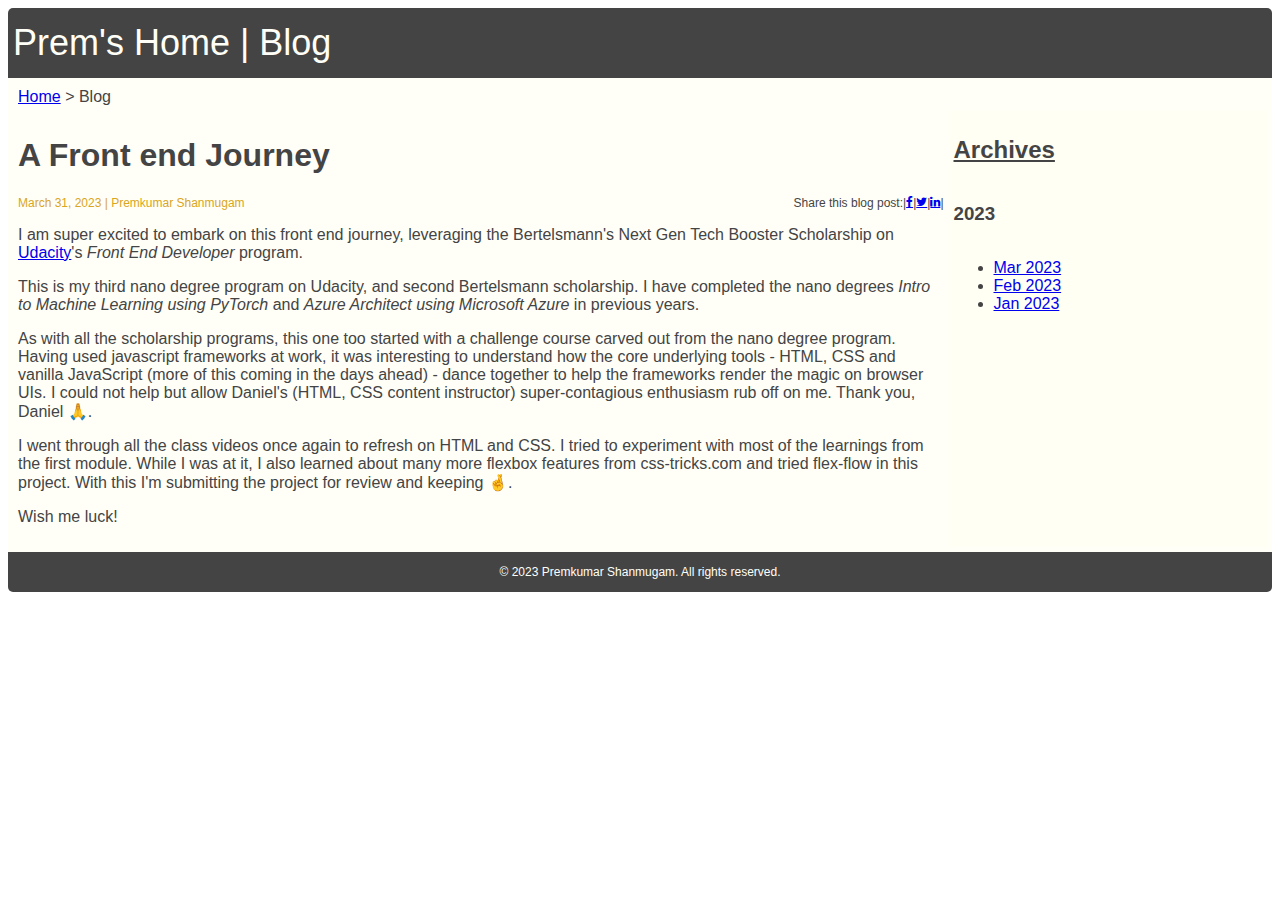
==== posts/blog-post-latest.html @ ab3a6a5c "Add blog post" ====
<!DOCTYPE html>
<html lang="en">
<head>
    <meta charset="utf-8">
    <meta name="description" content="Personal Blog Website">
    <meta name="viewport" content="width=device-width, initial-scale=1.0, maximum-scale=1.0">
    <title>Prem's Home | Blog</title>
    <link rel="stylesheet" href="../css/blog.css">
    <link rel="stylesheet" href="https://cdnjs.cloudflare.com/ajax/libs/font-awesome/4.7.0/css/font-awesome.min.css">
</head>
<body>
    <div class="container">
        <div class="header box">
            Prem's Home | Blog
        </div>
        <div class="main box">
            <div class="breadcrumb box">
                <a href="../index.html">Home</a>&nbsp;> Blog <!-- TODO: Is there a better alternative to &nbsp; ??? -->
            </div>
            <div class="content">
                <div class="post box">
                    <div>
                        <h1>A Front end Journey</h1>
                    </div>
                    <div class="meta">
                        <div class="tag">
                            March 31, 2023 | Premkumar Shanmugam
                        </div>
                        <div class="social">
                            <div>Share this blog post:</div> |
                            <a href="#" class="fa fa-facebook"></a> |
                            <a href="#" class="fa fa-twitter"></a> |
                            <a href="#" class="fa fa-linkedin"></a> |
                        </div>
                    </div>
                    <div>
                        <p>I am super excited to embark on this front end journey, leveraging the Bertelsmann's Next Gen Tech Booster Scholarship on <a href="https://udacity.com">Udacity</a>'s <em>Front End Developer</em> program.</p>
                        <p>This is my third nano degree program on Udacity, and second Bertelsmann scholarship.
                            I have completed the nano degrees <em>Intro to Machine Learning using PyTorch</em> and <em>Azure Architect using Microsoft Azure</em> in previous years.
                        </p>
                        <p>As with all the scholarship programs, this one too started with a challenge course carved out from the nano degree program.
                            Having used javascript frameworks at work, it was interesting to understand how the core underlying tools - HTML, CSS and vanilla JavaScript (more of this coming in the days ahead) - dance together to help the frameworks render the magic on browser UIs.
                            I could not help but allow Daniel's (HTML, CSS content instructor) super-contagious enthusiasm rub off on me.
                            Thank you, Daniel &#128591;.</p>
                        <p>I went through all the class videos once again to refresh on HTML and CSS.
                            I tried to experiment with most of the learnings from the first module.
                            While I was at it, I also learned about many more flexbox features from css-tricks.com and tried flex-flow in this project.
                            With this I'm submitting the project for review and keeping &#129310;.</p>
                        <p>Wish me luck!</p>
                    </div>
                </div>
                <div class="sidebar box">
                    <u><h2>Archives</h2></u>
                    <h3>2023</h3>
                    <ul>
                        <li><a href="#">Mar 2023</a></li>
                        <li><a href="#">Feb 2023</a></li>
                        <li><a href="#">Jan 2023</a></li>
                    </ul>
                </div>
            </div>
        </div>
        <div class="footer box">
            © 2023 Premkumar Shanmugam. All rights reserved.
        </div>
    </div>
</body>
</html>
---- css/blog.css ----
@import url(common.css);

.main {
    display: flex;
    flex-direction: column;
}

.breadcrumb {
    display: flex;
}

.content {
    display: flex;
    flex-direction: column;
}

.post {
    display: flex;
    flex-direction: column;
    width: 100%;
}

.meta {
    display: flex;
    font-size: 12px;
    justify-content: space-between;
}

.tag {
    color: goldenrod;
}

.social {
    display: flex;
}

.sidebar {
    display: flex;
    flex-direction: column;
    width: 100%;
    background: #fffff4;
}

@media (min-width: 901px) {
    .content {
        flex-direction: row;
    }

    .post {
        width: 75%;
    }
    
    .sidebar {
        width: 25%;
    }
}
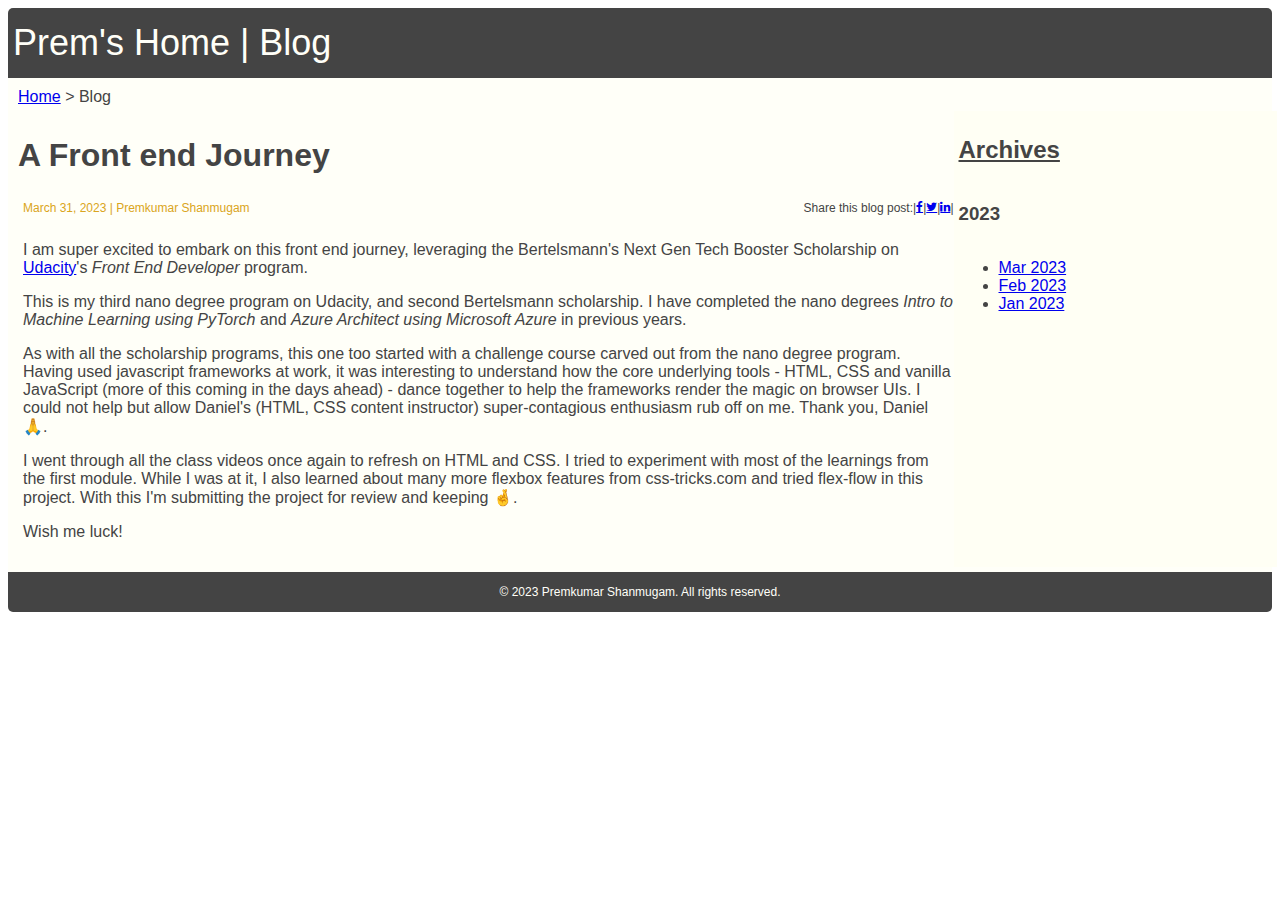
==== commit 4170413a: "Changes from review." ====
--- a/posts/blog-post-latest.html
+++ b/posts/blog-post-latest.html
@@ -10,59 +10,57 @@
 </head>
 <body>
     <div class="container">
-        <div class="header box">
+        <header class="box">
             Prem's Home | Blog
-        </div>
+        </header>
         <div class="main box">
             <div class="breadcrumb box">
                 <a href="../index.html">Home</a>&nbsp;> Blog <!-- TODO: Is there a better alternative to &nbsp; ??? -->
             </div>
-            <div class="content">
-                <div class="post box">
-                    <div>
-                        <h1>A Front end Journey</h1>
+            <div class="post box">
+                <div>
+                    <h1>A Front end Journey</h1>
+                </div>
+                <div class="meta box">
+                    <div class="tag">
+                        March 31, 2023 | Premkumar Shanmugam
                     </div>
-                    <div class="meta">
-                        <div class="tag">
-                            March 31, 2023 | Premkumar Shanmugam
-                        </div>
-                        <div class="social">
-                            <div>Share this blog post:</div> |
-                            <a href="#" class="fa fa-facebook"></a> |
-                            <a href="#" class="fa fa-twitter"></a> |
-                            <a href="#" class="fa fa-linkedin"></a> |
-                        </div>
-                    </div>
-                    <div>
-                        <p>I am super excited to embark on this front end journey, leveraging the Bertelsmann's Next Gen Tech Booster Scholarship on <a href="https://udacity.com">Udacity</a>'s <em>Front End Developer</em> program.</p>
-                        <p>This is my third nano degree program on Udacity, and second Bertelsmann scholarship.
-                            I have completed the nano degrees <em>Intro to Machine Learning using PyTorch</em> and <em>Azure Architect using Microsoft Azure</em> in previous years.
-                        </p>
-                        <p>As with all the scholarship programs, this one too started with a challenge course carved out from the nano degree program.
-                            Having used javascript frameworks at work, it was interesting to understand how the core underlying tools - HTML, CSS and vanilla JavaScript (more of this coming in the days ahead) - dance together to help the frameworks render the magic on browser UIs.
-                            I could not help but allow Daniel's (HTML, CSS content instructor) super-contagious enthusiasm rub off on me.
-                            Thank you, Daniel &#128591;.</p>
-                        <p>I went through all the class videos once again to refresh on HTML and CSS.
-                            I tried to experiment with most of the learnings from the first module.
-                            While I was at it, I also learned about many more flexbox features from css-tricks.com and tried flex-flow in this project.
-                            With this I'm submitting the project for review and keeping &#129310;.</p>
-                        <p>Wish me luck!</p>
+                    <div class="social">
+                        <div>Share this blog post:</div> |
+                        <a href="#" class="fa fa-facebook"></a> |
+                        <a href="#" class="fa fa-twitter"></a> |
+                        <a href="#" class="fa fa-linkedin"></a> |
                     </div>
                 </div>
-                <div class="sidebar box">
-                    <u><h2>Archives</h2></u>
-                    <h3>2023</h3>
-                    <ul>
-                        <li><a href="#">Mar 2023</a></li>
-                        <li><a href="#">Feb 2023</a></li>
-                        <li><a href="#">Jan 2023</a></li>
-                    </ul>
+                <div class="box">
+                    <p>I am super excited to embark on this front end journey, leveraging the Bertelsmann's Next Gen Tech Booster Scholarship on <a href="https://udacity.com">Udacity</a>'s <em>Front End Developer</em> program.</p>
+                    <p>This is my third nano degree program on Udacity, and second Bertelsmann scholarship.
+                        I have completed the nano degrees <em>Intro to Machine Learning using PyTorch</em> and <em>Azure Architect using Microsoft Azure</em> in previous years.
+                    </p>
+                    <p>As with all the scholarship programs, this one too started with a challenge course carved out from the nano degree program.
+                        Having used javascript frameworks at work, it was interesting to understand how the core underlying tools - HTML, CSS and vanilla JavaScript (more of this coming in the days ahead) - dance together to help the frameworks render the magic on browser UIs.
+                        I could not help but allow Daniel's (HTML, CSS content instructor) super-contagious enthusiasm rub off on me.
+                        Thank you, Daniel &#128591;.</p>
+                    <p>I went through all the class videos once again to refresh on HTML and CSS.
+                        I tried to experiment with most of the learnings from the first module.
+                        While I was at it, I also learned about many more flexbox features from css-tricks.com and tried flex-flow in this project.
+                        With this I'm submitting the project for review and keeping &#129310;.</p>
+                    <p>Wish me luck!</p>
                 </div>
             </div>
+            <div class="sidebar box">
+                <u><h2>Archives</h2></u>
+                <h3>2023</h3>
+                <ul>
+                    <li><a href="#">Mar 2023</a></li>
+                    <li><a href="#">Feb 2023</a></li>
+                    <li><a href="#">Jan 2023</a></li>
+                </ul>
+            </div>
         </div>
-        <div class="footer box">
+        <footer class="box">
             © 2023 Premkumar Shanmugam. All rights reserved.
-        </div>
+        </footer>
     </div>
 </body>
 </html>--- a/css/blog.css
+++ b/css/blog.css
@@ -1,22 +1,22 @@
 @import url(common.css);
 
 .main {
-    display: flex;
-    flex-direction: column;
+    display: grid;
+    grid-template-areas: 
+    "bc"
+    "po"
+    "sd";
 }
 
 .breadcrumb {
     display: flex;
-}
-
-.content {
-    display: flex;
-    flex-direction: column;
+    grid-area: bc;
 }
 
 .post {
     display: flex;
     flex-direction: column;
+    grid-area: po;
     width: 100%;
 }
 
@@ -37,20 +37,17 @@
 .sidebar {
     display: flex;
     flex-direction: column;
+    grid-area: sd;
     width: 100%;
     background: #fffff4;
 }
 
 @media (min-width: 901px) {
-    .content {
-        flex-direction: row;
-    }
-
-    .post {
-        width: 75%;
-    }
-    
-    .sidebar {
-        width: 25%;
+    .main {
+        display: grid;
+        grid-template-columns: repeat(4,1fr);
+        grid-template-areas: 
+        "bc bc bc bc"
+        "po po po sd";
     }
 }